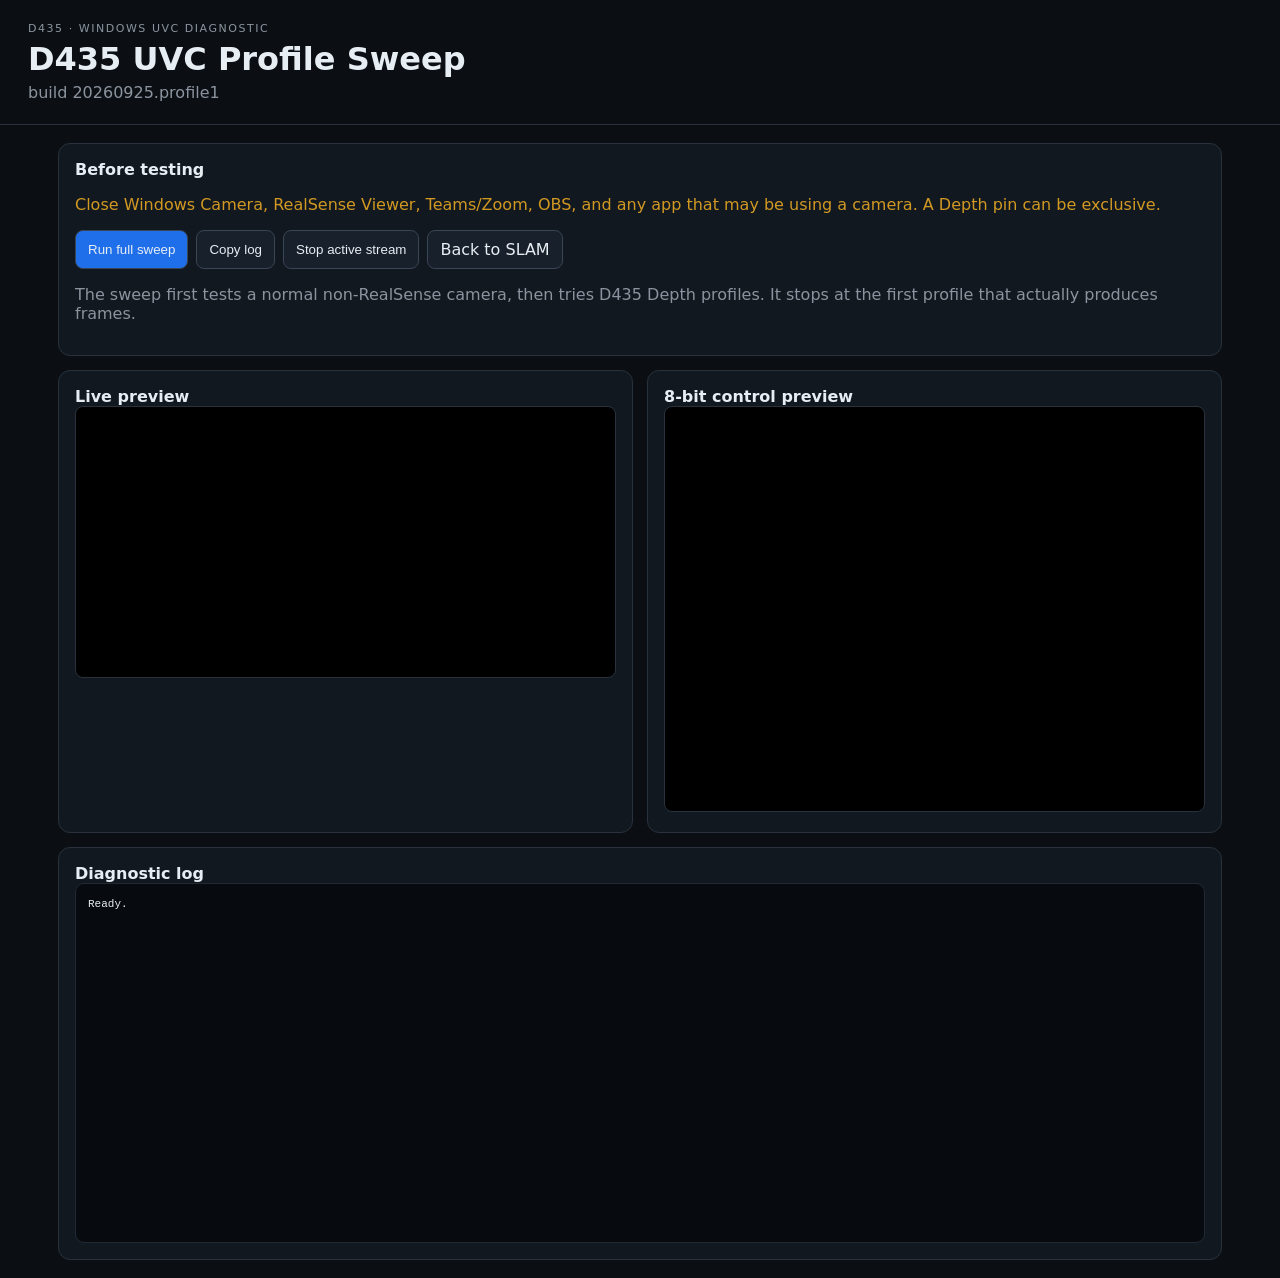
==== d435-profile-sweep.html @ 7ff8edfe "Add D435 UVC profile sweep diagnostic" ====
<!doctype html>
<html lang="en">
<head>
<meta charset="utf-8">
<meta name="viewport" content="width=device-width,initial-scale=1">
<meta name="theme-color" content="#0b0f14">
<title>D435 UVC Profile Sweep</title>
<style>
:root{color-scheme:dark;font-family:Inter,system-ui,sans-serif}*{box-sizing:border-box}body{margin:0;background:#0b0f14;color:#e6edf3}header{padding:22px 28px;border-bottom:1px solid #28313c}.eyebrow{color:#8b949e;font-size:11px;letter-spacing:.14em}h1{margin:5px 0}.wrap{max-width:1200px;margin:auto;padding:18px;display:grid;gap:14px}.card{background:#111820;border:1px solid #28313c;border-radius:12px;padding:16px}.warn{color:#d29922}.ok{color:#3fb950}.bad{color:#f85149}.muted{color:#8b949e}.actions{display:flex;gap:8px;flex-wrap:wrap;margin:12px 0}button,a{border:1px solid #3a4654;background:#18212b;color:#e6edf3;border-radius:8px;padding:9px 12px;text-decoration:none;cursor:pointer}button.primary{background:#1f6feb}button:disabled{opacity:.5}pre{margin:0;min-height:360px;max-height:65vh;overflow:auto;white-space:pre-wrap;word-break:break-word;background:#070b10;border:1px solid #202a35;border-radius:9px;padding:12px;font:11px/1.55 ui-monospace,SFMono-Regular,Menlo,monospace}.grid{display:grid;grid-template-columns:1fr 1fr;gap:14px}video,canvas{width:100%;background:#000;border:1px solid #28313c;border-radius:8px}@media(max-width:800px){.grid{grid-template-columns:1fr}}
</style>
</head>
<body>
<header><div class="eyebrow">D435 · WINDOWS UVC DIAGNOSTIC</div><h1>D435 UVC Profile Sweep</h1><div class="muted">build 20260925.profile1</div></header>
<main class="wrap">
<section class="card">
<strong>Before testing</strong>
<p class="warn">Close Windows Camera, RealSense Viewer, Teams/Zoom, OBS, and any app that may be using a camera. A Depth pin can be exclusive.</p>
<div class="actions">
<button id="scan" class="primary">Run full sweep</button>
<button id="copy">Copy log</button>
<button id="stop">Stop active stream</button>
<a href="./build-20260925-5.html">Back to SLAM</a>
</div>
<p class="muted">The sweep first tests a normal non-RealSense camera, then tries D435 Depth profiles. It stops at the first profile that actually produces frames.</p>
</section>
<div class="grid">
<section class="card"><strong>Live preview</strong><video id="preview" autoplay muted playsinline></video></section>
<section class="card"><strong>8-bit control preview</strong><canvas id="control" width="640" height="480"></canvas></section>
</div>
<section class="card"><strong>Diagnostic log</strong><pre id="log">Ready.</pre></section>
</main>
<script>
(()=>{
const $=id=>document.getElementById(id), logEl=$('log'), preview=$('preview'), control=$('control');
let report='',active=null;
const profiles=[
  ['deviceId-only',{}],
  ['1280x720@30',{width:{exact:1280},height:{exact:720},frameRate:{exact:30}}],
  ['848x480@90',{width:{exact:848},height:{exact:480},frameRate:{exact:90}}],
  ['848x480@30',{width:{exact:848},height:{exact:480},frameRate:{exact:30}}],
  ['640x480@30',{width:{exact:640},height:{exact:480},frameRate:{exact:30}}],
  ['640x480@15',{width:{exact:640},height:{exact:480},frameRate:{exact:15}}],
  ['640x360@30',{width:{exact:640},height:{exact:360},frameRate:{exact:30}}],
  ['480x270@30',{width:{exact:480},height:{exact:270},frameRate:{exact:30}}],
  ['424x240@30',{width:{exact:424},height:{exact:240},frameRate:{exact:30}}],
  ['256x144@30',{width:{exact:256},height:{exact:144},frameRate:{exact:30}}],
];
function stamp(){return new Date().toISOString()}
function log(s=''){report+=s+'\n';logEl.textContent=report;logEl.scrollTop=logEl.scrollHeight}
function stopActive(){if(active){active.getTracks().forEach(t=>t.stop());active=null}preview.srcObject=null}
function waitVideo(v,ms=7000){return new Promise((resolve,reject)=>{if(v.readyState>=2&&v.videoWidth)return resolve();const t=setTimeout(()=>reject(new Error('Timed out waiting for video frame')),ms);v.onloadeddata=()=>{clearTimeout(t);resolve()};v.onerror=()=>{clearTimeout(t);reject(new Error('Video element error'))}})}
async function openStream(label,deviceId,extra={}){
  stopActive();
  const constraints={video:{deviceId:{exact:deviceId},...extra},audio:false};
  const t=performance.now();log(`TRY ${label}: ${JSON.stringify(constraints.video)}`);
  try{
    const s=await navigator.mediaDevices.getUserMedia(constraints);active=s;preview.srcObject=s;await waitVideo(preview,7000);await preview.play();
    const tr=s.getVideoTracks()[0],set=tr.getSettings(),caps=tr.getCapabilities?tr.getCapabilities():{};
    log(`OPEN SUCCESS ${label} in ${(performance.now()-t).toFixed(0)} ms`);
    log(`  track="${tr.label}"`);
    log(`  settings=${JSON.stringify(set)}`);
    log(`  capabilityKeys=${Object.keys(caps).sort().join(',')||'(none)'}`);
    const ctx=control.getContext('2d',{willReadFrequently:true});control.width=preview.videoWidth;control.height=preview.videoHeight;ctx.drawImage(preview,0,0,control.width,control.height);
    const p=ctx.getImageData(control.width>>1,control.height>>1,1,1).data;log(`  8bit center=[${p[0]},${p[1]},${p[2]},${p[3]}]`);
    const z=probeFloat(preview);if(z.ok)log(`  R32F SUCCESS likelyZ16=${z.likely} nonzero=${z.nonzero} min=${z.min} max=${z.max} residualMean=${z.residualMean}`);else log(`  R32F FAILED: ${z.reason}`);
    return true;
  }catch(e){log(`OPEN FAILED ${label} after ${(performance.now()-t).toFixed(0)} ms — ${e.name}: ${e.message}`);stopActive();return false}
}
function probeFloat(video){
  const w=video.videoWidth,h=video.videoHeight,c=document.createElement('canvas');c.width=w;c.height=h;
  const gl=c.getContext('webgl2',{premultipliedAlpha:false,preserveDrawingBuffer:true});if(!gl)return{ok:false,reason:'WebGL2 unavailable'};
  if(!gl.getExtension('EXT_color_buffer_float'))return{ok:false,reason:'EXT_color_buffer_float unavailable'};
  const tex=gl.createTexture();gl.bindTexture(gl.TEXTURE_2D,tex);gl.texParameteri(gl.TEXTURE_2D,gl.TEXTURE_MIN_FILTER,gl.NEAREST);gl.texParameteri(gl.TEXTURE_2D,gl.TEXTURE_MAG_FILTER,gl.NEAREST);gl.texParameteri(gl.TEXTURE_2D,gl.TEXTURE_WRAP_S,gl.CLAMP_TO_EDGE);gl.texParameteri(gl.TEXTURE_2D,gl.TEXTURE_WRAP_T,gl.CLAMP_TO_EDGE);
  while(gl.getError()!==gl.NO_ERROR){};try{gl.texImage2D(gl.TEXTURE_2D,0,gl.R32F,gl.RED,gl.FLOAT,video)}catch(e){return{ok:false,reason:e.name+': '+e.message}}
  let er=gl.getError();if(er!==gl.NO_ERROR)return{ok:false,reason:'texImage2D 0x'+er.toString(16)};
  const fb=gl.createFramebuffer();gl.bindFramebuffer(gl.FRAMEBUFFER,fb);gl.framebufferTexture2D(gl.FRAMEBUFFER,gl.COLOR_ATTACHMENT0,gl.TEXTURE_2D,tex,0);if(gl.checkFramebufferStatus(gl.FRAMEBUFFER)!==gl.FRAMEBUFFER_COMPLETE)return{ok:false,reason:'framebuffer incomplete'};
  const b=new Float32Array(w*h);while(gl.getError()!==gl.NO_ERROR){};gl.readPixels(0,0,w,h,gl.RED,gl.FLOAT,b);er=gl.getError();if(er!==gl.NO_ERROR)return{ok:false,reason:'readPixels 0x'+er.toString(16)};
  let n=0,nz=0,min=Infinity,max=-Infinity,res=0;for(const v of b){if(!Number.isFinite(v))continue;n++;if(v!==0)nz++;if(v<min)min=v;if(v>max)max=v;const x=v*65535;res+=Math.abs(x-Math.round(x))}
  const residualMean=n?res/n:NaN;return{ok:true,nonzero:nz,min,max,residualMean,likely:nz>100&&min>=0&&max<=1.0001&&residualMean<.02};
}
async function run(){
  report='';logEl.textContent='';$('scan').disabled=true;stopActive();
  log(`[${stamp()}] D435 UVC Profile Sweep`);log(`UA=${navigator.userAgent}`);log(`secureContext=${isSecureContext}`);
  const sup=navigator.mediaDevices?.getSupportedConstraints?.()||{};log(`constraints videoKind=${!!sup.videoKind} width=${!!sup.width} height=${!!sup.height} frameRate=${!!sup.frameRate}`);
  try{
    let devices=await navigator.mediaDevices.enumerateDevices();
    if(!devices.some(d=>d.kind==='videoinput'&&d.label)){
      log('Labels hidden: opening generic permission seed.');
      const seed=await navigator.mediaDevices.getUserMedia({video:true,audio:false});seed.getTracks().forEach(t=>t.stop());devices=await navigator.mediaDevices.enumerateDevices();
    }
    const vids=devices.filter(d=>d.kind==='videoinput');log(`videoInputs=${vids.length}`);vids.forEach((d,i)=>log(`[${i}] "${d.label}" groupId=${d.groupId||'(none)'}`));
    const normal=vids.find(d=>!/realsense/i.test(d.label));
    if(normal){log('');log('=== CONTROL CAMERA TEST ===');const ok=await openStream('control-deviceId-only',normal.deviceId,{});log(`CONTROL RESULT=${ok?'PASS':'FAIL'}`);stopActive();}else log('No non-RealSense control camera found.');
    const depth=vids.find(d=>/realsense/i.test(d.label)&&/depth/i.test(d.label));if(!depth)throw new Error('No Depth-labeled RealSense input found.');
    log('');log('=== D435 DEPTH PROFILE SWEEP ===');let success=false;
    for(const [name,extra] of profiles){if(await openStream(name,depth.deviceId,extra)){success=true;log(`WINNER=${name}`);break}}
    if(!success)log('RESULT: all tested D435 Depth profiles failed in Chrome.');
    else log('RESULT: D435 Depth opened. Keep this stream open while copying the log if desired.');
  }catch(e){log(`TEST FAILED: ${e.name}: ${e.message}`)}finally{$('scan').disabled=false}
}
$('scan').onclick=run;$('stop').onclick=()=>{stopActive();log('Active stream stopped.')};$('copy').onclick=async()=>{try{await navigator.clipboard.writeText(report);$('copy').textContent='Copied';setTimeout(()=>$('copy').textContent='Copy log',1000)}catch(e){log('COPY FAILED: '+e.message)}};addEventListener('beforeunload',stopActive);
})();
</script>
</body></html>
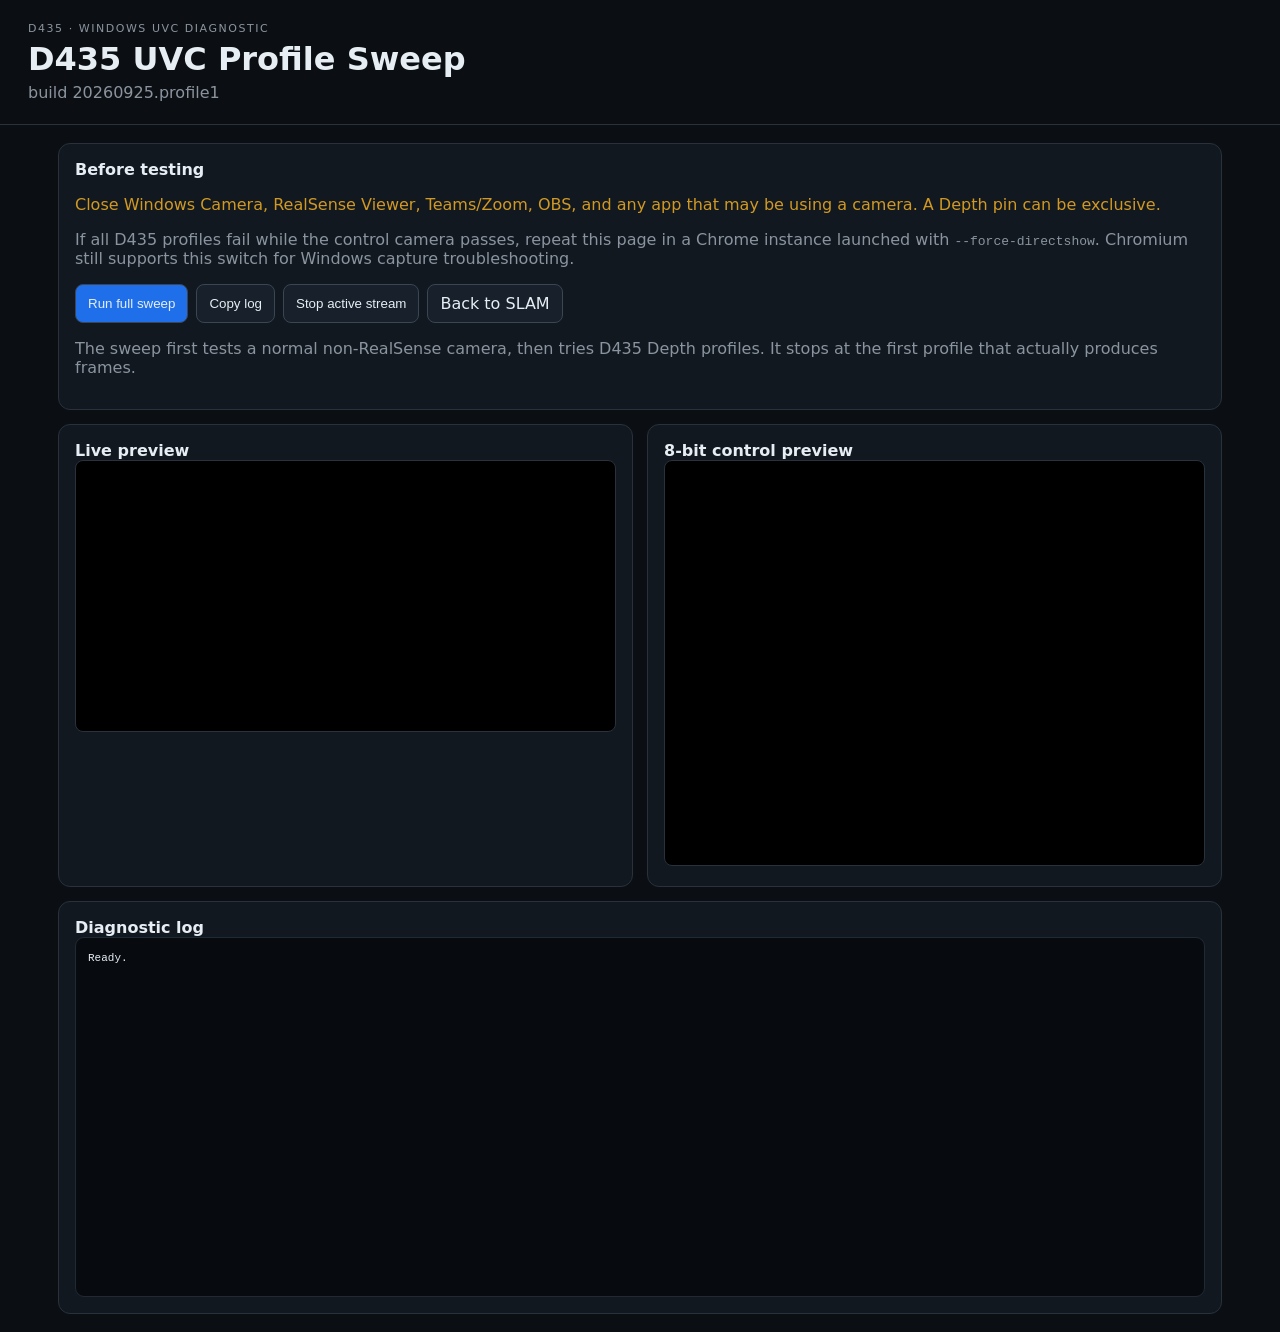
==== commit a2da0578: "Harden Z16 detection against 8-bit RGB false positives" ====
--- a/d435-profile-sweep.html
+++ b/d435-profile-sweep.html
@@ -15,6 +15,7 @@
 <section class="card">
 <strong>Before testing</strong>
 <p class="warn">Close Windows Camera, RealSense Viewer, Teams/Zoom, OBS, and any app that may be using a camera. A Depth pin can be exclusive.</p>
+<p class="muted">If all D435 profiles fail while the control camera passes, repeat this page in a Chrome instance launched with <code>--force-directshow</code>. Chromium still supports this switch for Windows capture troubleshooting.</p>
 <div class="actions">
 <button id="scan" class="primary">Run full sweep</button>
 <button id="copy">Copy log</button>
@@ -62,7 +63,7 @@
     log(`  capabilityKeys=${Object.keys(caps).sort().join(',')||'(none)'}`);
     const ctx=control.getContext('2d',{willReadFrequently:true});control.width=preview.videoWidth;control.height=preview.videoHeight;ctx.drawImage(preview,0,0,control.width,control.height);
     const p=ctx.getImageData(control.width>>1,control.height>>1,1,1).data;log(`  8bit center=[${p[0]},${p[1]},${p[2]},${p[3]}]`);
-    const z=probeFloat(preview);if(z.ok)log(`  R32F SUCCESS likelyZ16=${z.likely} nonzero=${z.nonzero} min=${z.min} max=${z.max} residualMean=${z.residualMean}`);else log(`  R32F FAILED: ${z.reason}`);
+    const z=probeFloat(preview);if(z.ok)log(`  R32F SUCCESS likelyZ16=${z.likely} nonzero=${z.nonzero} min=${z.min} max=${z.max} residualMean=${z.residualMean} eightBitGridRatio=${z.eightBitGridRatio}`);else log(`  R32F FAILED: ${z.reason}`);
     return true;
   }catch(e){log(`OPEN FAILED ${label} after ${(performance.now()-t).toFixed(0)} ms — ${e.name}: ${e.message}`);stopActive();return false}
 }
@@ -76,7 +77,10 @@
   const fb=gl.createFramebuffer();gl.bindFramebuffer(gl.FRAMEBUFFER,fb);gl.framebufferTexture2D(gl.FRAMEBUFFER,gl.COLOR_ATTACHMENT0,gl.TEXTURE_2D,tex,0);if(gl.checkFramebufferStatus(gl.FRAMEBUFFER)!==gl.FRAMEBUFFER_COMPLETE)return{ok:false,reason:'framebuffer incomplete'};
   const b=new Float32Array(w*h);while(gl.getError()!==gl.NO_ERROR){};gl.readPixels(0,0,w,h,gl.RED,gl.FLOAT,b);er=gl.getError();if(er!==gl.NO_ERROR)return{ok:false,reason:'readPixels 0x'+er.toString(16)};
   let n=0,nz=0,min=Infinity,max=-Infinity,res=0;for(const v of b){if(!Number.isFinite(v))continue;n++;if(v!==0)nz++;if(v<min)min=v;if(v>max)max=v;const x=v*65535;res+=Math.abs(x-Math.round(x))}
-  const residualMean=n?res/n:NaN;return{ok:true,nonzero:nz,min,max,residualMean,likely:nz>100&&min>=0&&max<=1.0001&&residualMean<.02};
+  let grid257=0,validZ=0;
+  for(const v of b){if(!Number.isFinite(v)||v===0)continue;const z=Math.round(v*65535);validZ++;const r=z%257;if(r===0||r===256)grid257++;}
+  const residualMean=n?res/n:NaN,eightBitGridRatio=validZ?grid257/validZ:1;
+  return{ok:true,nonzero:nz,min,max,residualMean,eightBitGridRatio,likely:nz>100&&min>=0&&max<=1.0001&&residualMean<.02&&eightBitGridRatio<.90};
 }
 async function run(){
   report='';logEl.textContent='';$('scan').disabled=true;stopActive();
